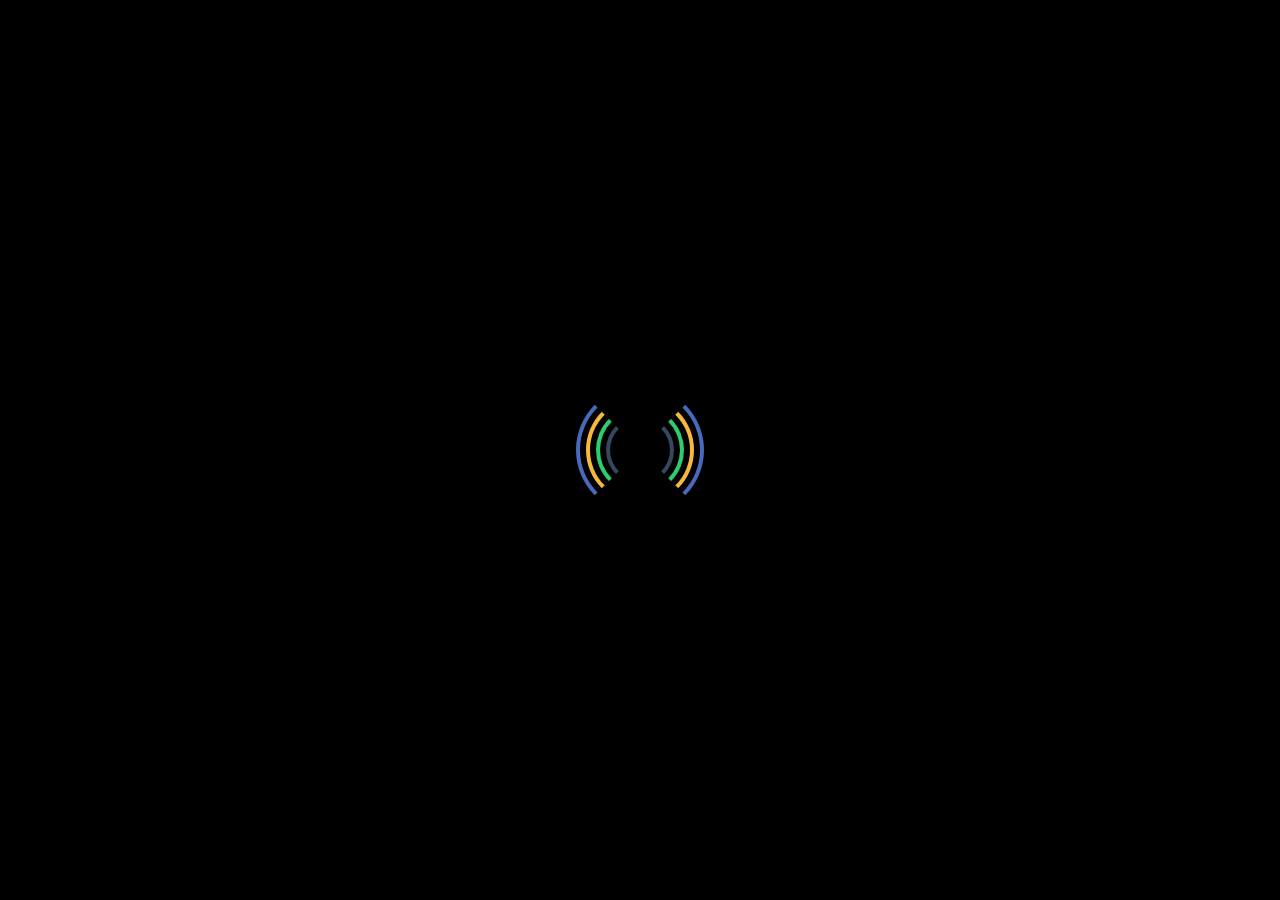
==== load.html @ 8fad8b79 "Added loading login screen" ====
<!DOCTYPE html>
<html>
  <head>
    <title>Loading...</title>
    <link rel="stylesheet" href="loadStyle.css">
  </head>
  <body>
    <div id="box">
      <div class="box" id="b1"></div>
      <div class="box" id="b2"></div>
      <div class="box" id="b3"></div>
      <div class="box" id="b4"></div>
    </div>
  </body>
</html>
---- loadStyle.css ----
body {
  margin: 0;
  padding: 0;
  background: #000
}

#box {
  width: 200px;
  height: 200px;
  position: absolute;
  top: 50%;
  left: 50%;
  transform: translate(-50%,-50%);
  overflow: hidden;
}

.box {
  border-radius: 50%;
  border-left: 4px solid;
  border-right: 4px solid;
  border-top: 4px solid transparent !important;
  border-bottom: 4px solid transparent !important;
  position: absolute;
  top: 50%;
  left: 50%;
  transform: translate(-50%,-50%);
  animation: ro 2s infinite;
}

#b1 {
  border-color: #4a69bd;
  width: 120px;
  height: 120px;
}

#b2 {
  border-color: #f6b93b;
  width: 100px;
  height: 100px;
  animation-delay: 0.2s;
}

#b3 {
  border-color: #2ecc71;
  width: 80px;
  height: 80px;
  animation-delay: 0.4s;
}

#b4 {
  border-color: #34495e;
  width: 60px;
  height: 60px;
  animation-delay: 0.6s;
}

@keyframes ro {
  0% {
    transform: translate(-50%,-50%) rotate(0deg);
  }
  50% {
    transform: translate(-50%,-50%) rotate(-180deg);
  }
  100% {
    transform: translate(-50%,-50%) rotate(0deg);
  }
}
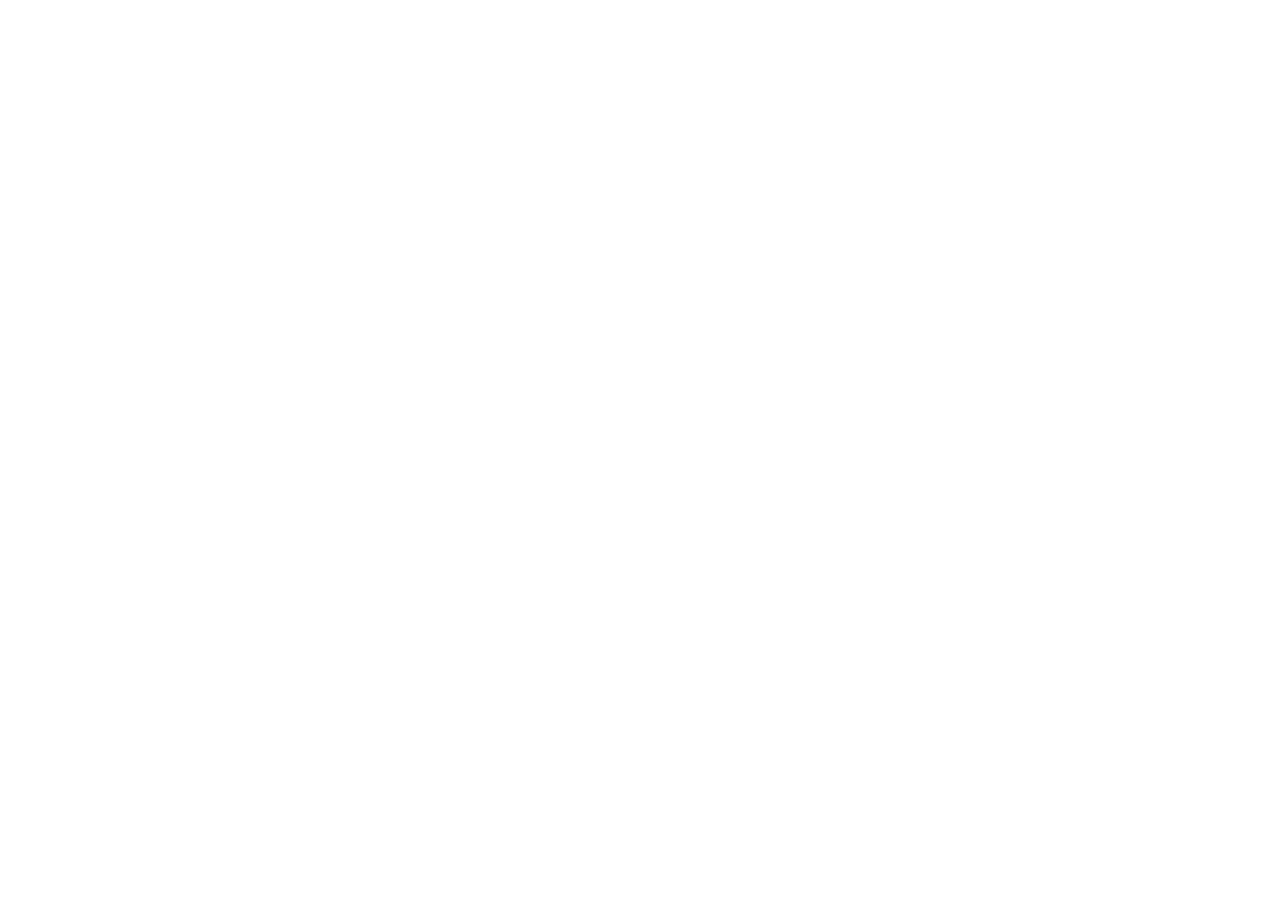
==== commit a76ccd6b: "Adding (static) image of the day webpage" ====
--- a/load.html
+++ b/load.html
@@ -11,5 +11,6 @@
       <div class="box" id="b3"></div>
       <div class="box" id="b4"></div>
     </div>
+    <script type="text/javascript" src="loadScripts.js"></script>
   </body>
 </html>
